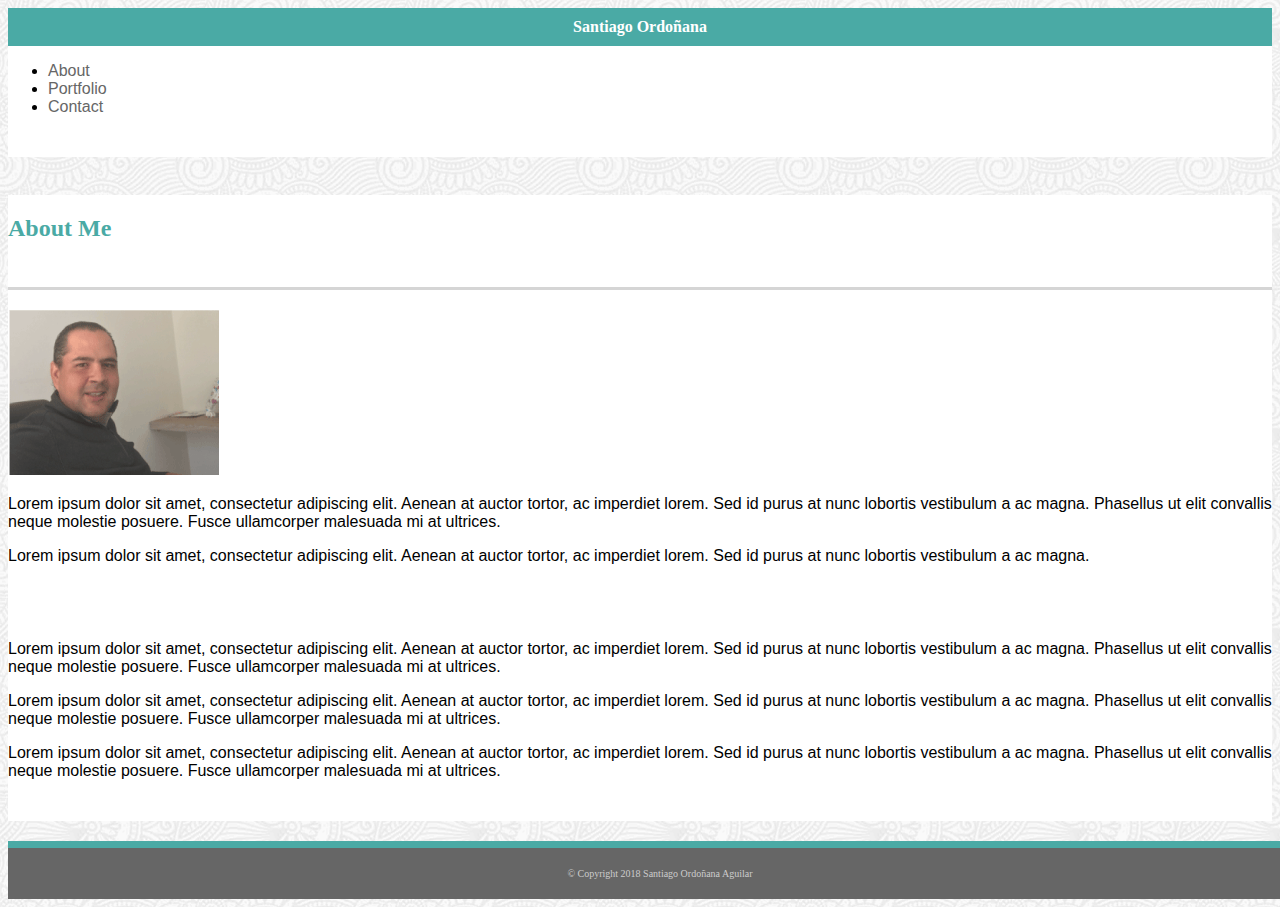
==== index.html @ d20ef2bb "Tarea 2 Bootstrap Terminada" ====
<!doctype html>
<html lang="en">
  <head>
    <title>Bootstrap Portfolio</title>
    <!-- Required meta tags -->
    <meta charset="utf-8">
    <meta name="viewport" content="width=device-width, initial-scale=1, shrink-to-fit=no">

    <!-- Bootstrap CSS -->
    <link rel="stylesheet" href="https://stackpath.bootstrapcdn.com/bootstrap/4.1.2/css/bootstrap.min.css" integrity="sha384-Smlep5jCw/wG7hdkwQ/Z5nLIefveQRIY9nfy6xoR1uRYBtpZgI6339F5dgvm/e9B" crossorigin="anonymous">
    <link rel="stylesheet" href="assets/css/styles.css">
  </head>
  <body style="background-image: url(assets/images/full-bloom.png)">

        <div class="row" style="background-color: white">
            
            <div class="col-sm-2"></div>
            <div class="col-sm-3">
                    <h1 class="nombre">Santiago Ordoñana</h1>
             </div>
            <div class="col-sm-2"></div>
            <div class="col-sm-3">

            <ul class="nav justify-content-center">
                <li class="nav-item">
                    <a class="nav-link" href="index.html">About</a>
                </li>
                <li class="nav-item">
                    <a class="nav-link" href="portfolio.html">Portfolio</a>
                </li>
                <li class="nav-item">
                    <a class="nav-link" href="contact.html">Contact</a>
                </li>
            </ul>
              </div>
              <div class="col-sm-2"></div>

        </div>

        <br>
        <!--Se abre contenedor-->
        <div class="container" style="background-color: white">
            <div class="row">
                <div class="col-sm-11">
                    <h2 class="titulo">About Me</h2>


                    </div>

                </div>

                <!--Nueva Row-->
                <div class="row filaBorde">
                    <div class="col-sm">
                        <img src="assets/images/santiago.gif" alt="This is me!!" class="miFoto">
                        
                    </div>
                        
                    <div class="col-sm-9">
                
                        <p class="textMe">Lorem ipsum dolor sit amet, consectetur adipiscing elit. Aenean at auctor tortor, ac imperdiet lorem. Sed id purus
                            at nunc lobortis vestibulum a ac magna. Phasellus ut elit convallis neque molestie posuere. Fusce ullamcorper
                            malesuada mi at ultrices. </p>
                        <p class="textMe">Lorem ipsum dolor sit amet, consectetur adipiscing elit. Aenean at auctor tortor, ac imperdiet lorem. Sed id purus
                            at nunc lobortis vestibulum a ac magna.</p>
                       
                    </div>

                </div>

                <!--Nueva Row-->
                <div class="row">
                    <div class="col-sm-12">
                        <br>
                            <p class="textMe">Lorem ipsum dolor sit amet, consectetur adipiscing elit. Aenean at auctor tortor, ac imperdiet lorem. Sed id purus
                                    at nunc lobortis vestibulum a ac magna. Phasellus ut elit convallis neque molestie posuere. Fusce ullamcorper
                                    malesuada mi at ultrices. </p>
                                <p class="textMe">Lorem ipsum dolor sit amet, consectetur adipiscing elit. Aenean at auctor tortor, ac imperdiet lorem. Sed id purus
                                    at nunc lobortis vestibulum a ac magna. Phasellus ut elit convallis neque molestie posuere. Fusce ullamcorper
                                    malesuada mi at ultrices. </p>
                                <p class="textMe">Lorem ipsum dolor sit amet, consectetur adipiscing elit. Aenean at auctor tortor, ac imperdiet lorem. Sed id purus
                                    at nunc lobortis vestibulum a ac magna. Phasellus ut elit convallis neque molestie posuere. Fusce ullamcorper
                                    malesuada mi at ultrices. </p>
                    </div>
                </div>

                    
                    
                
                        
                    
        </div>

      
        <footer>

                &copy; Copyright 2018 Santiago Ordoñana Aguilar
    
        </footer>
        

               

        

        
      
    <!-- Optional JavaScript -->
    <!-- jQuery first, then Popper.js, then Bootstrap JS -->
    <script src="https://code.jquery.com/jquery-3.3.1.slim.min.js" integrity="sha384-q8i/X+965DzO0rT7abK41JStQIAqVgRVzpbzo5smXKp4YfRvH+8abtTE1Pi6jizo" crossorigin="anonymous"></script>
    <script src="https://cdnjs.cloudflare.com/ajax/libs/popper.js/1.14.3/umd/popper.min.js" integrity="sha384-ZMP7rVo3mIykV+2+9J3UJ46jBk0WLaUAdn689aCwoqbBJiSnjAK/l8WvCWPIPm49" crossorigin="anonymous"></script>
    <script src="https://stackpath.bootstrapcdn.com/bootstrap/4.1.2/js/bootstrap.min.js" integrity="sha384-o+RDsa0aLu++PJvFqy8fFScvbHFLtbvScb8AjopnFD+iEQ7wo/CG0xlczd+2O/em" crossorigin="anonymous"></script>
  </body>
</html>
---- assets/css/styles.css ----
h1,h2,h3{

    font-family:'Georgia', Times, Times New Roman, serif;
}

p,a,span{

    font-family: 'Arial', 'Helvetica Neue', Helvetica, sans-serif;
}

.nombre{
    background-color: #4aaaa5;
    color: white;
    font-size: 100%;
    text-align: center;
    height: 100%;
    padding: 10px;
    margin: auto;

}

.nav-link{
    text-decoration: none;
    color: #666666;
    transition: .5s;
}

.nav-link:hover{

    font-size: 25px;
    color: #666666;

}

.titulo{
    color:#4aaaa5;
    padding-top: 20px;

}

.textMe{

}

hr{
    width: 900px;
    color: rgba(153, 150, 150, 0.726);
    opacity: .5;
    margin-bottom: 20px;
    border-style: solid;
    border-width: 2px;
    margin-top: 20px;


}

.filaBorde{
    border-style: solid;
    border-top-color: #99999969;
    border-bottom: none;
    border-left: none;
    border-right: none;
    padding-top: 20px;


}

footer{
    position: relative;
	left: 0;
	bottom: 0;
	width: 100%;
	padding: 20px;
	text-align: center;
	font-size: 10px;
	color: #cccccc;
	background-color: #666666;
    border-top: 7px solid #4aaaa5;
    margin-top: 20px;


}

.input-texto{
    width: 100%;


}

.btn{
    background-color: #4aaaa5;
    border: none;
    width: 150px;
    height: 50px;

}

.btn:focus{
    background-color: #4aaaa5;
    border:none;


}

.btn:hover{
    background-color: #4aaaa5;
    border:none;

}

.btn:active{

    background-color: #4aaaa5;
    border:none;

}

.itemsPort{
    background-color: #4aaaa5;
    color: white;
    text-align: center;
    margin-top: -60px;
    position: relative;
    font-size: 1em;
}

.imagenes{
    width: 100%;
}

.row{
    height: auto;
    padding-bottom: 25px;


}






/*media screens------------------------------------------------*/
/*Media 836*/
@media screen and (max-width:836px){

    .nombre{
        background-color: #4aaaa5;
        color: white;
        font-size: 15px;
        text-align: center;
        height: 100%;
        padding: 10px;
    
    }


}
/*Media 1124----------------------------------------------------*/

@media screen and (max-width:1124px){

.nombre{
    padding: 30px;
}


}
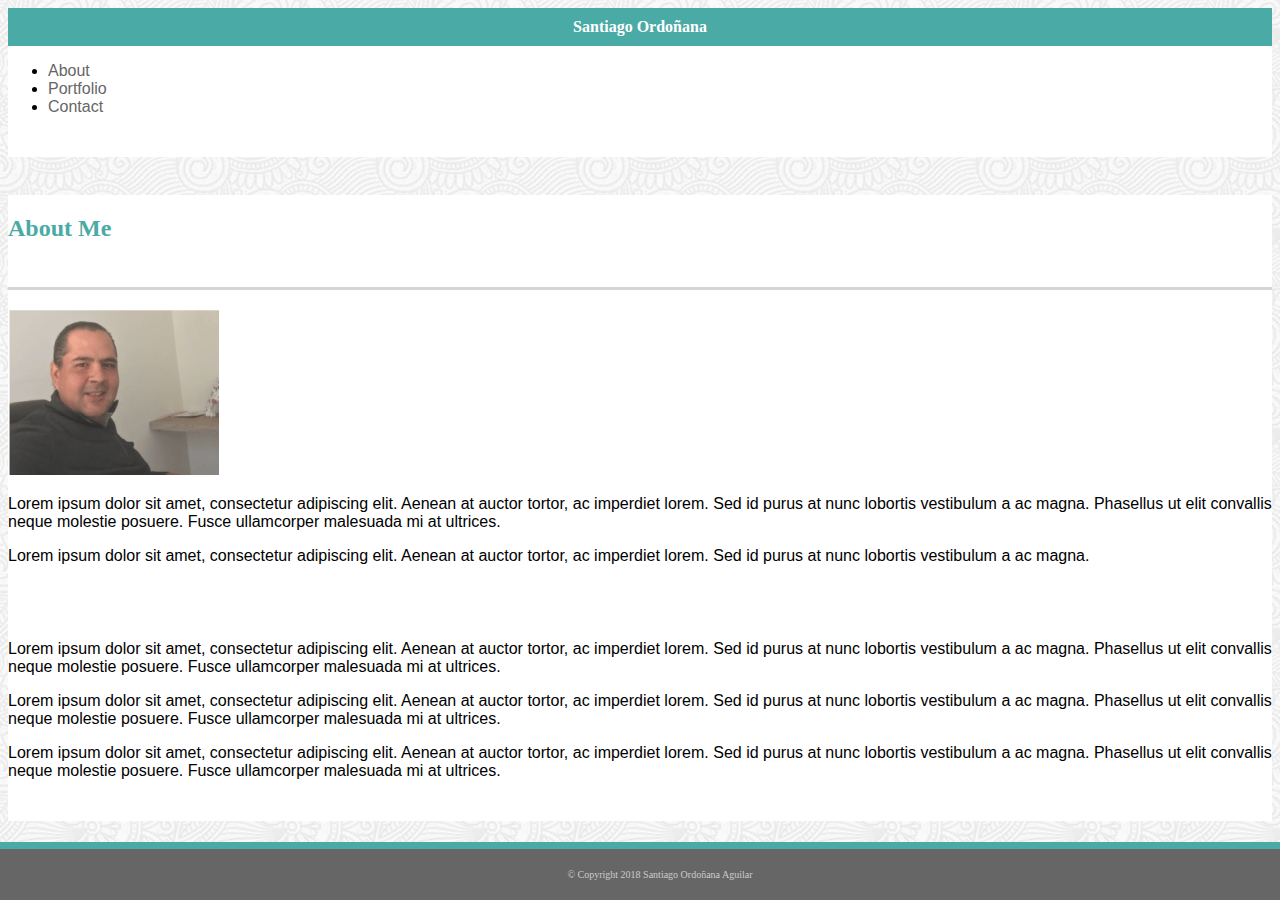
==== commit 028ab201: "Tarea Fina OK" ====
--- a/index.html
+++ b/index.html
@@ -90,13 +90,19 @@
                         
                     
         </div>
+        <div class="row">   
+            <div class="col-sm-12">
+            
+                    <footer>
 
-      
-        <footer>
+                            &copy; Copyright 2018 Santiago Ordoñana Aguilar
+                
+                    </footer>
+            </div>
 
-                &copy; Copyright 2018 Santiago Ordoñana Aguilar
-    
-        </footer>
+                
+        </div>
+       
         
 
                
--- a/assets/css/styles.css
+++ b/assets/css/styles.css
@@ -66,11 +66,27 @@
 }
 
 footer{
-    position: relative;
+    position: fixed;
 	left: 0;
 	bottom: 0;
 	width: 100%;
 	padding: 20px;
+	text-align: center;
+	font-size: 10px;
+	color: #cccccc;
+	background-color: #666666;
+    border-top: 7px solid #4aaaa5;
+    margin-top: 20px;
+
+
+}
+
+.foot-Portfolio{
+    position: fixed;
+	left: 0;
+	bottom: 0;
+	width: 100%;
+	padding: 15px;
 	text-align: center;
 	font-size: 10px;
 	color: #cccccc;
@@ -126,6 +142,8 @@
 
 .imagenes{
     width: 100%;
+    padding-bottom: 25px;
+
 }
 
 .row{
